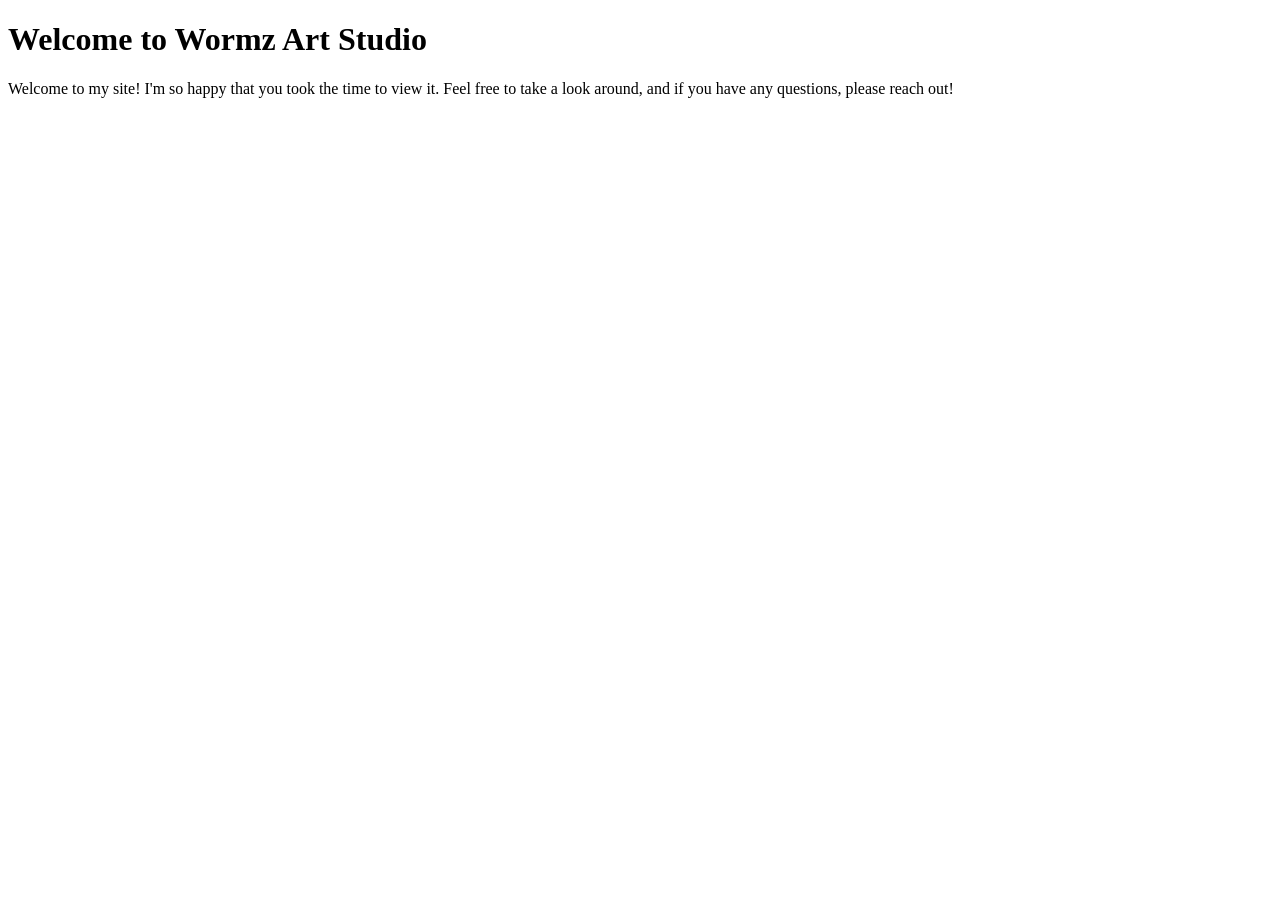
==== index.html @ c2c2b774 "Add homepage" ====
<!DOCTYPE html>
<html lang="en">
<head>
    <meta charset="UTF-8">
    <meta name="viewport" content="width=device-width, initial-scale=1.0">
    <title>Wormz Art Studio</title>
</head>
<body>

    <h1>Welcome to Wormz Art Studio</h1>

    <p>Welcome to my site! I'm so happy that you took the time to view it. Feel free to take a look around, and if you have any questions, please reach out!</p>

</body>
</html>
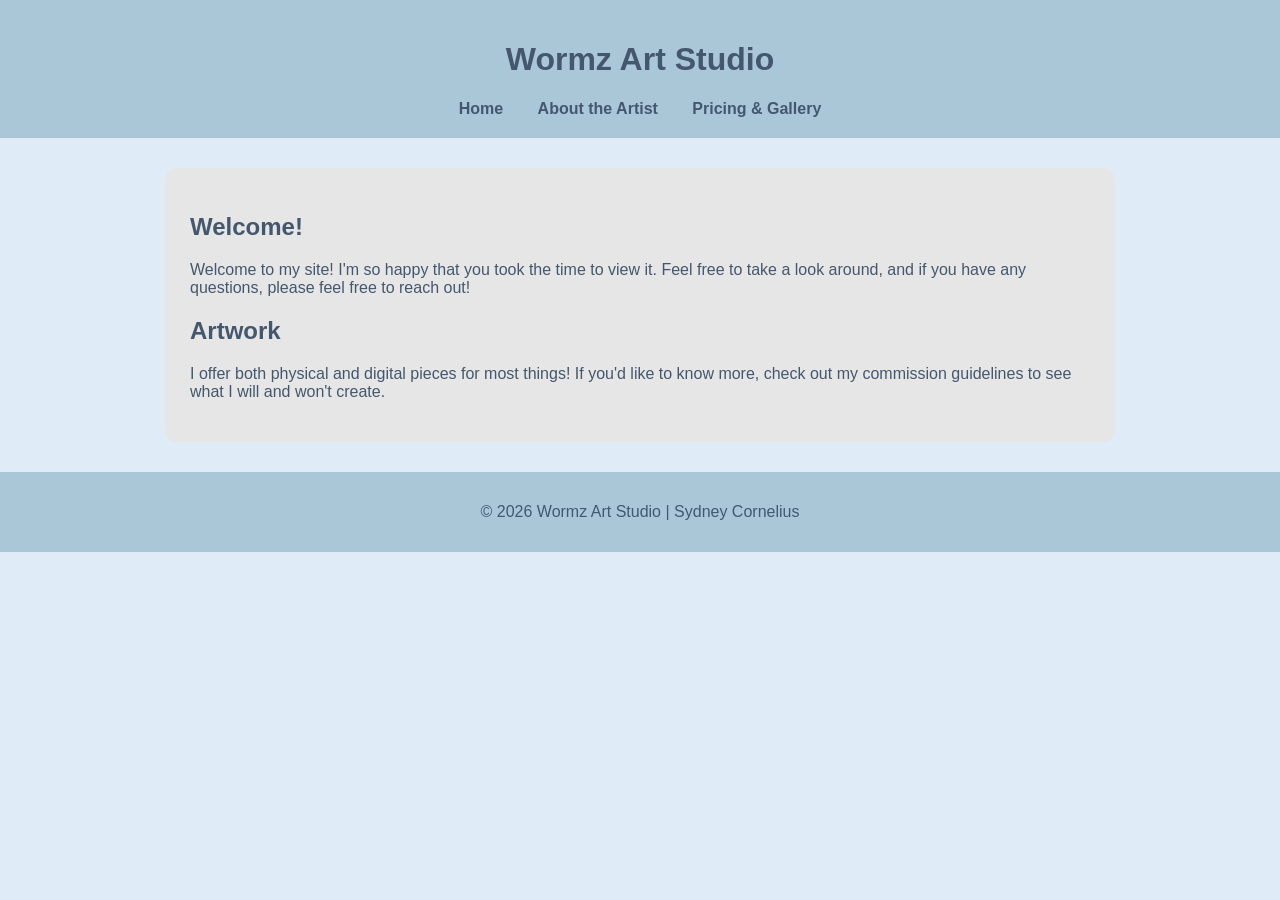
==== commit a0d4b7fc: "Revise index.html with new title and content structure Updated the title and added a header with nav" ====
--- a/index.html
+++ b/index.html
@@ -3,13 +3,46 @@
 <head>
     <meta charset="UTF-8">
     <meta name="viewport" content="width=device-width, initial-scale=1.0">
-    <title>Wormz Art Studio</title>
+    <title>Wormz Art Studio | Home</title>
+
+    <link rel="stylesheet" href="styles/style.css">
 </head>
+
 <body>
 
-    <h1>Welcome to Wormz Art Studio</h1>
+<header>
+    <h1>Wormz Art Studio</h1>
 
-    <p>Welcome to my site! I'm so happy that you took the time to view it. Feel free to take a look around, and if you have any questions, please reach out!</p>
+    <nav>
+        <a href="index.html">Home</a>
+        <a href="about.html">About the Artist</a>
+        <a href="pricing.html">Pricing & Gallery</a>
+    </nav>
+</header>
+
+<main>
+
+    <h2>Welcome!</h2>
+
+    <p>
+        Welcome to my site! I'm so happy that you took the time to view it.
+        Feel free to take a look around, and if you have any questions,
+        please feel free to reach out!
+    </p>
+
+    <h2>Artwork</h2>
+
+    <p>
+        I offer both physical and digital pieces for most things! If you'd
+        like to know more, check out my commission guidelines to see what
+        I will and won't create.
+    </p>
+
+</main>
+
+<footer>
+    <p>&copy; 2026 Wormz Art Studio | Sydney Cornelius</p>
+</footer>
 
 </body>
 </html>
--- a/styles/style.css
+++ b/styles/style.css
@@ -0,0 +1,38 @@
+body {
+    background-color: #DFEBF6;
+    color: #44576D;
+    font-family: "Comic Sans MS", cursive, sans-serif;
+    margin: 0;
+}
+
+header {
+    background-color: #AAC7D8;
+    padding: 20px;
+    text-align: center;
+}
+
+h1, h2 {
+    font-family: Verdana, sans-serif;
+}
+
+nav a {
+    color: #44576D;
+    margin: 0 15px;
+    text-decoration: none;
+    font-weight: bold;
+}
+
+main {
+    max-width: 900px;
+    margin: 30px auto;
+    padding: 25px;
+    background-color: #E6E6E6;
+    border-radius: 12px;
+}
+
+footer {
+    background-color: #AAC7D8;
+    text-align: center;
+    padding: 15px;
+    margin-top: 30px;
+}
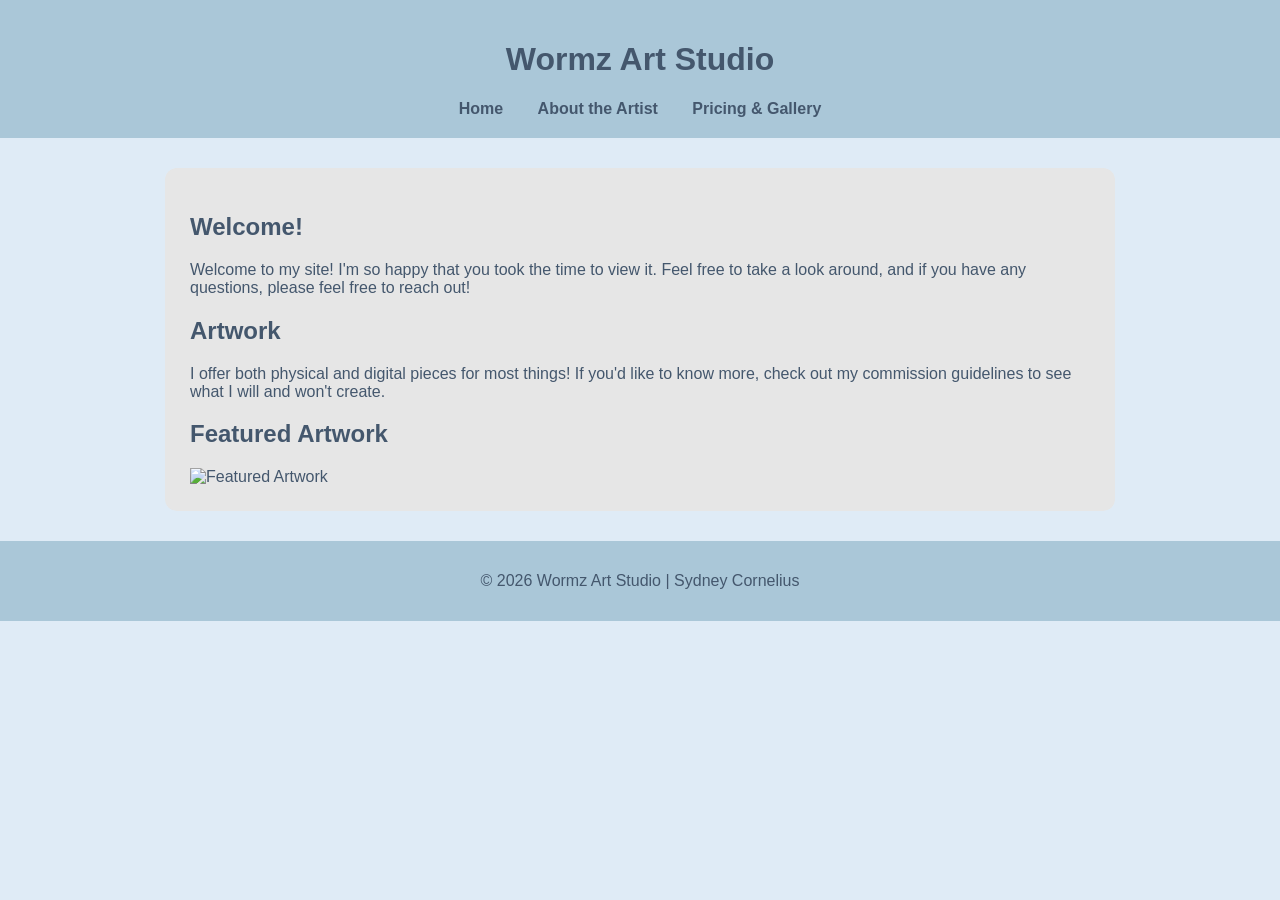
==== commit b9fae299: "Add featured artwork section to index.html" ====
--- a/index.html
+++ b/index.html
@@ -37,6 +37,8 @@
         like to know more, check out my commission guidelines to see what
         I will and won't create.
     </p>
+    <h2>Featured Artwork</h2>
+    <img src="images/wormz_image2.jpg" alt="Featured Artwork" width="300">
 
 </main>
 
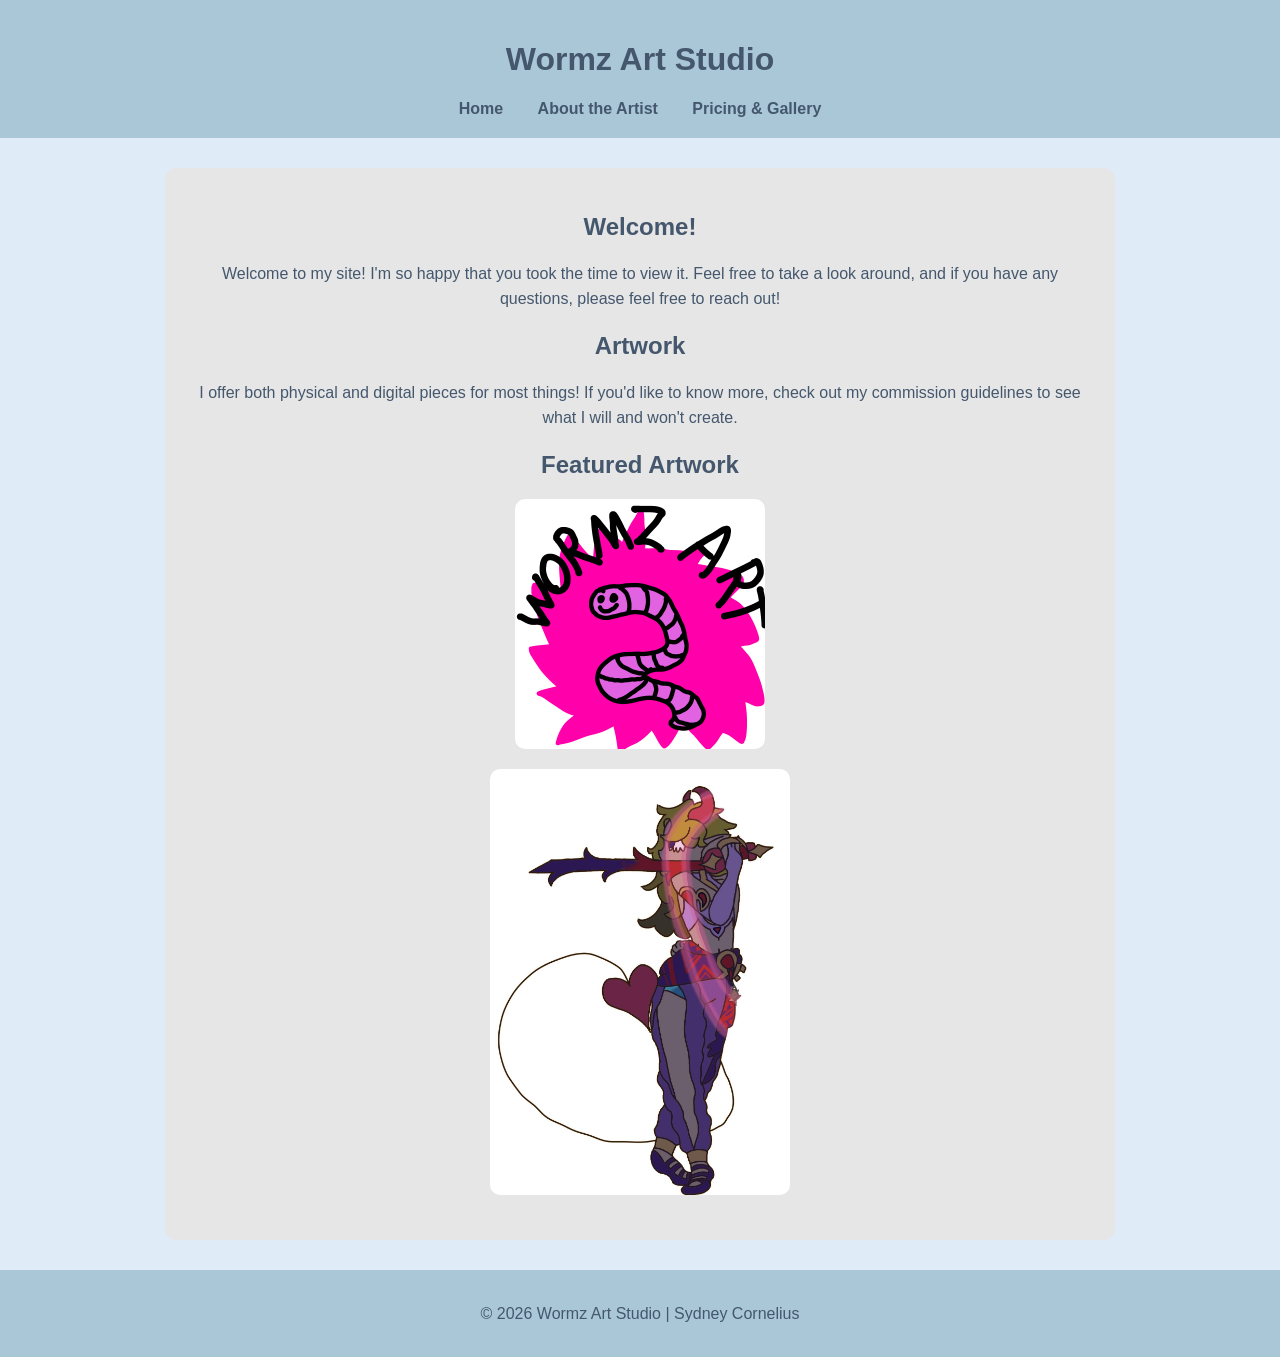
==== commit 6e6e9f9b: "Update index.html" ====
--- a/index.html
+++ b/index.html
@@ -38,7 +38,9 @@
         I will and won't create.
     </p>
     <h2>Featured Artwork</h2>
-    <img src="images/wormz_image2.jpg" alt="Featured Artwork" width="300">
+    <img src="images/wormz_image_1.png" alt="Wormz Art Studio Logo" width="250">
+
+<img src="images/wormz_image_2.jpg" alt="Featured Artwork" width="300">
 
 </main>
 
--- a/styles/style.css
+++ b/styles/style.css
@@ -36,3 +36,18 @@
     padding: 15px;
     margin-top: 30px;
 }
+img {
+    display: block;
+    margin: 20px auto;
+    max-width: 100%;
+    border-radius: 10px;
+}
+
+h2 {
+    text-align: center;
+}
+
+p {
+    line-height: 1.6;
+    text-align: center;
+}
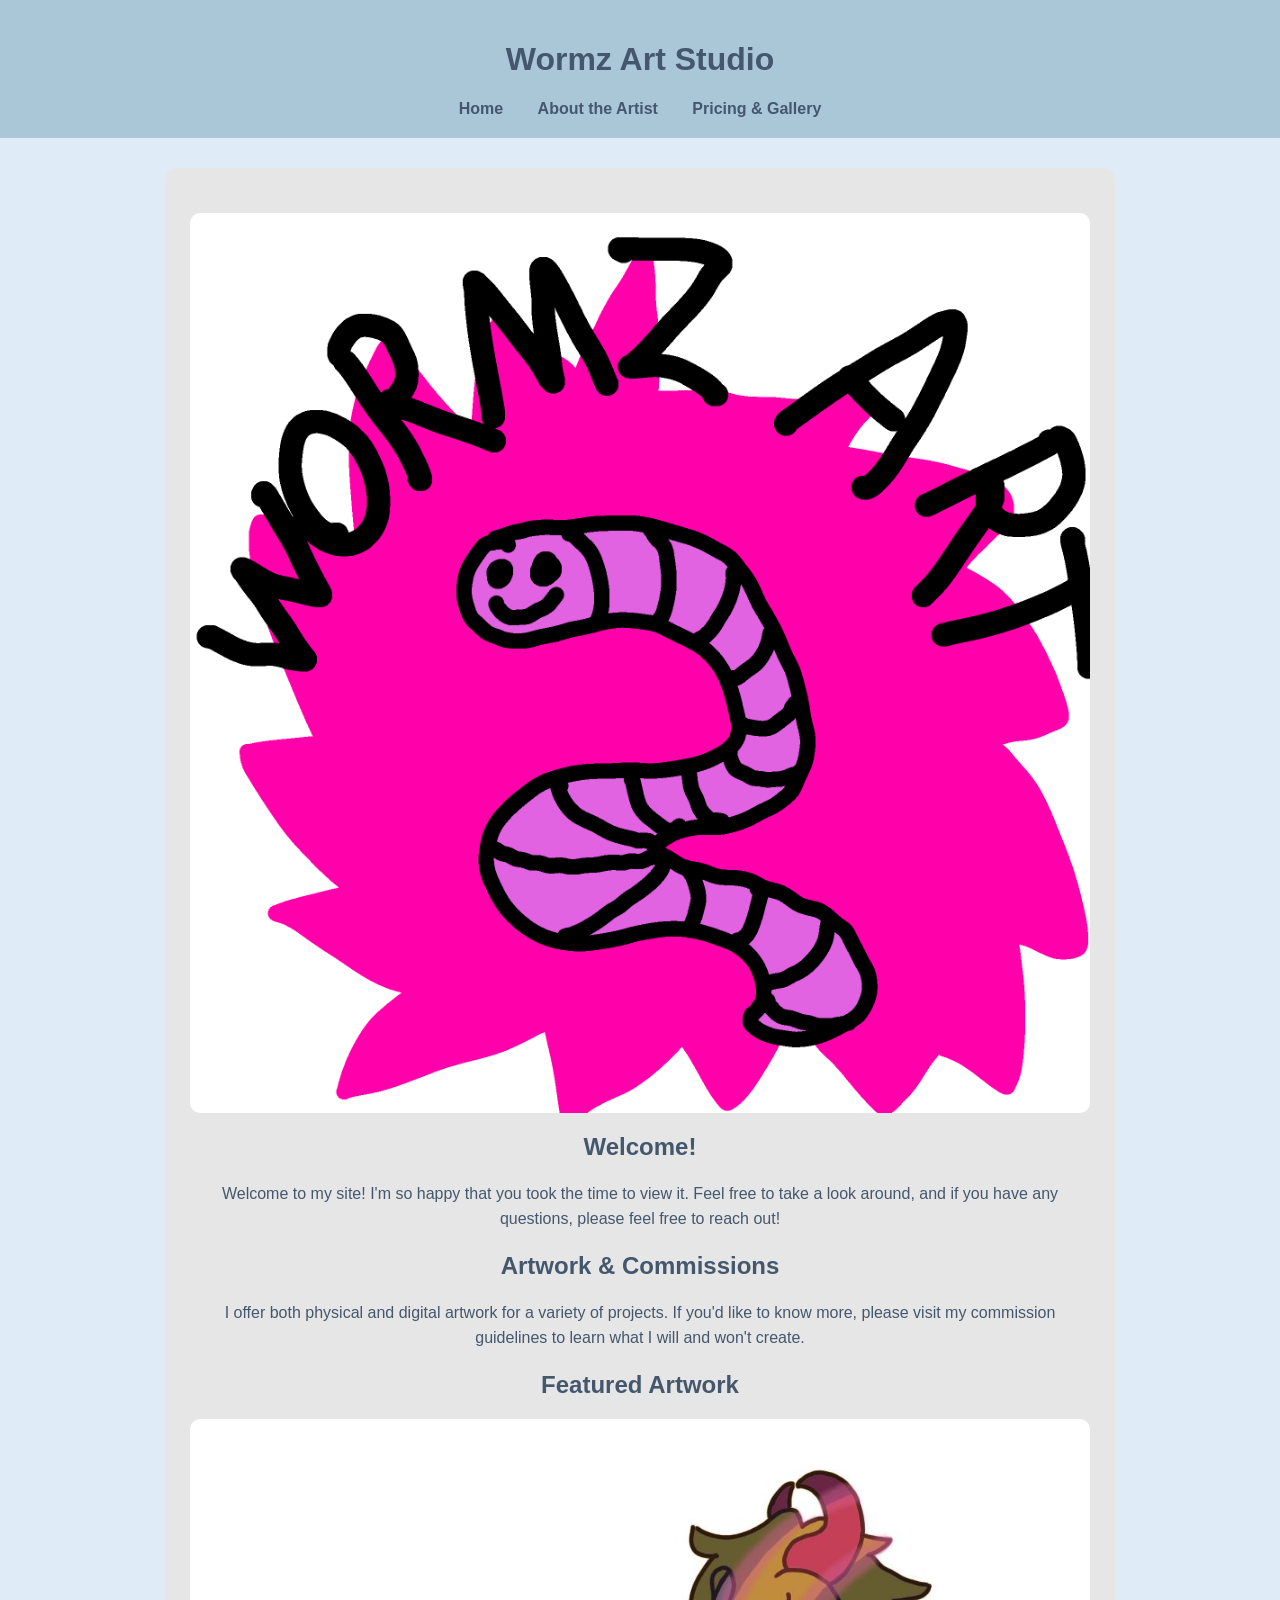
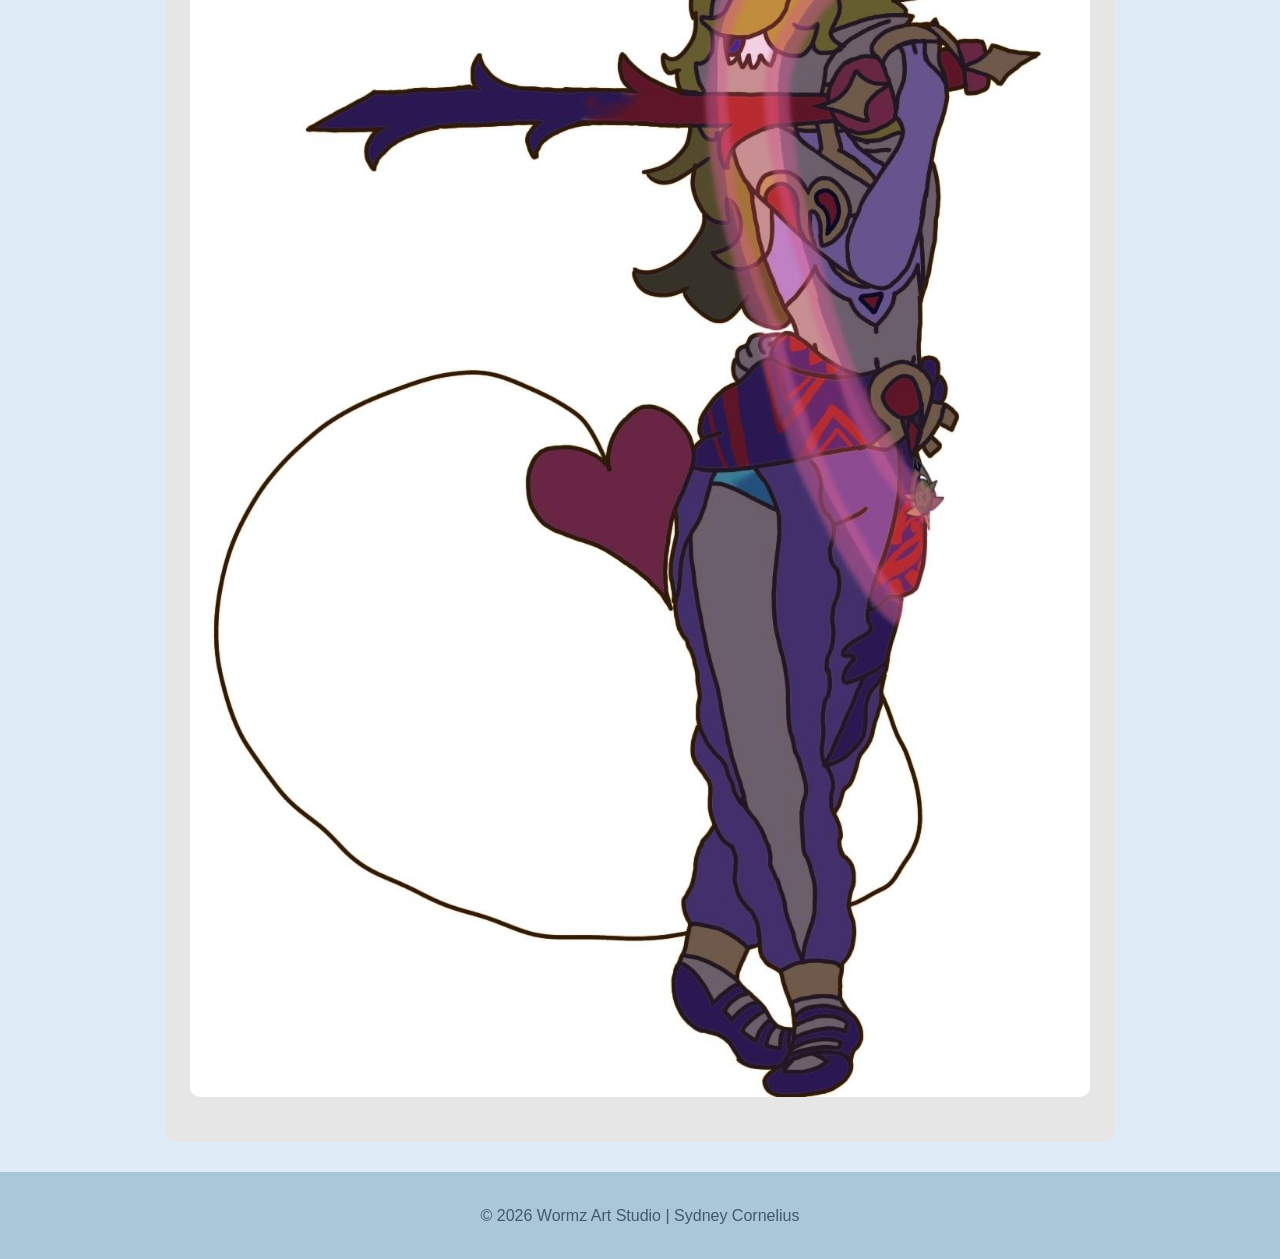
==== commit 268ef1a4: "Refactor HTML structure and update content" ====
--- a/index.html
+++ b/index.html
@@ -10,43 +10,45 @@
 
 <body>
 
-<header>
-    <h1>Wormz Art Studio</h1>
+    <header>
+        <h1>Wormz Art Studio</h1>
 
-    <nav>
-        <a href="index.html">Home</a>
-        <a href="about.html">About the Artist</a>
-        <a href="pricing.html">Pricing & Gallery</a>
-    </nav>
-</header>
+        <nav>
+            <a href="index.html">Home</a>
+            <a href="about.html">About the Artist</a>
+            <a href="pricing.html">Pricing & Gallery</a>
+        </nav>
+    </header>
 
-<main>
+    <main>
 
-    <h2>Welcome!</h2>
+        <img src="./images/wormz_image_1.png" alt="Wormz Art Studio Logo">
 
-    <p>
-        Welcome to my site! I'm so happy that you took the time to view it.
-        Feel free to take a look around, and if you have any questions,
-        please feel free to reach out!
-    </p>
+        <h2>Welcome!</h2>
 
-    <h2>Artwork</h2>
+        <p>
+            Welcome to my site! I'm so happy that you took the time to view it.
+            Feel free to take a look around, and if you have any questions,
+            please feel free to reach out!
+        </p>
 
-    <p>
-        I offer both physical and digital pieces for most things! If you'd
-        like to know more, check out my commission guidelines to see what
-        I will and won't create.
-    </p>
-    <h2>Featured Artwork</h2>
-    <img src="images/wormz_image_1.png" alt="Wormz Art Studio Logo" width="250">
+        <h2>Artwork & Commissions</h2>
 
-<img src="images/wormz_image_2.jpg" alt="Featured Artwork" width="300">
+        <p>
+            I offer both physical and digital artwork for a variety of projects.
+            If you'd like to know more, please visit my commission guidelines to
+            learn what I will and won't create.
+        </p>
 
-</main>
+        <h2>Featured Artwork</h2>
 
-<footer>
-    <p>&copy; 2026 Wormz Art Studio | Sydney Cornelius</p>
-</footer>
+        <img src="./images/wormz_image_2.jpg" alt="Featured artwork by Sydney Cornelius">
+
+    </main>
+
+    <footer>
+        <p>&copy; 2026 Wormz Art Studio | Sydney Cornelius</p>
+    </footer>
 
 </body>
 </html>
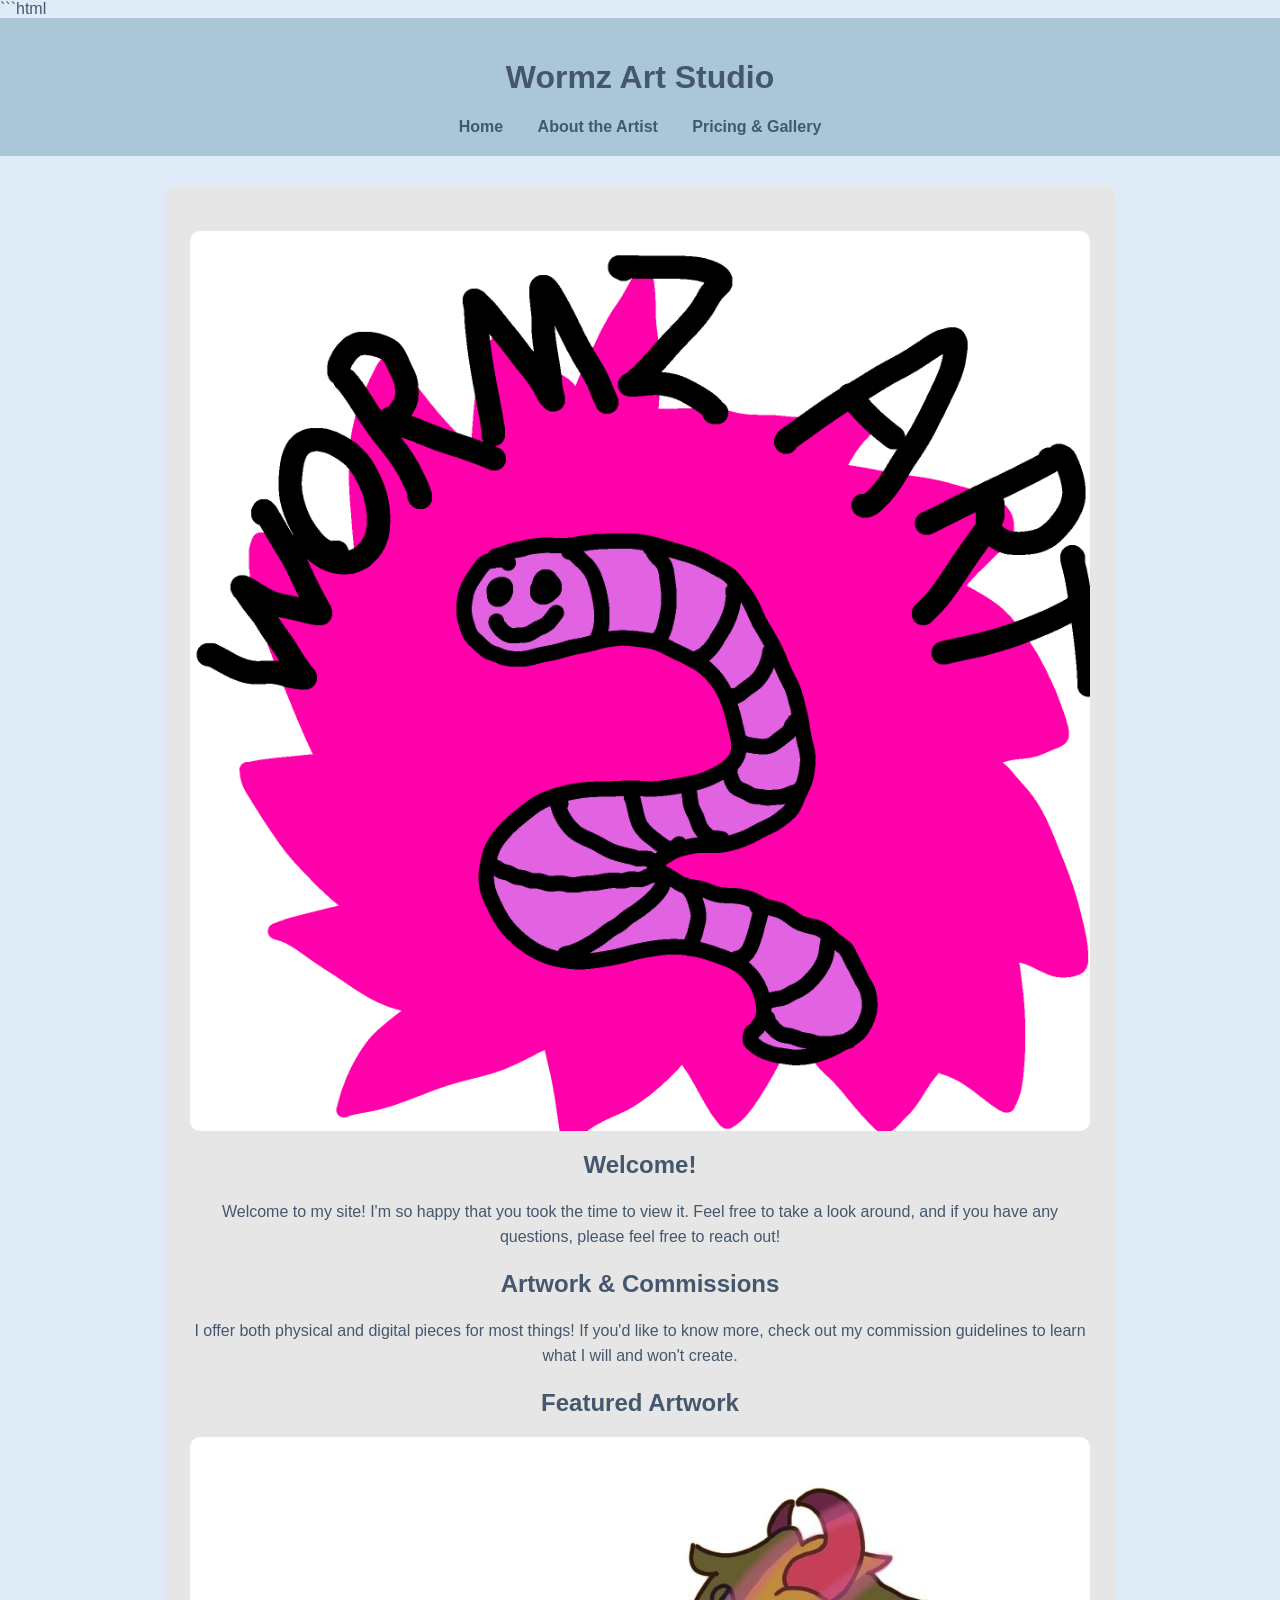
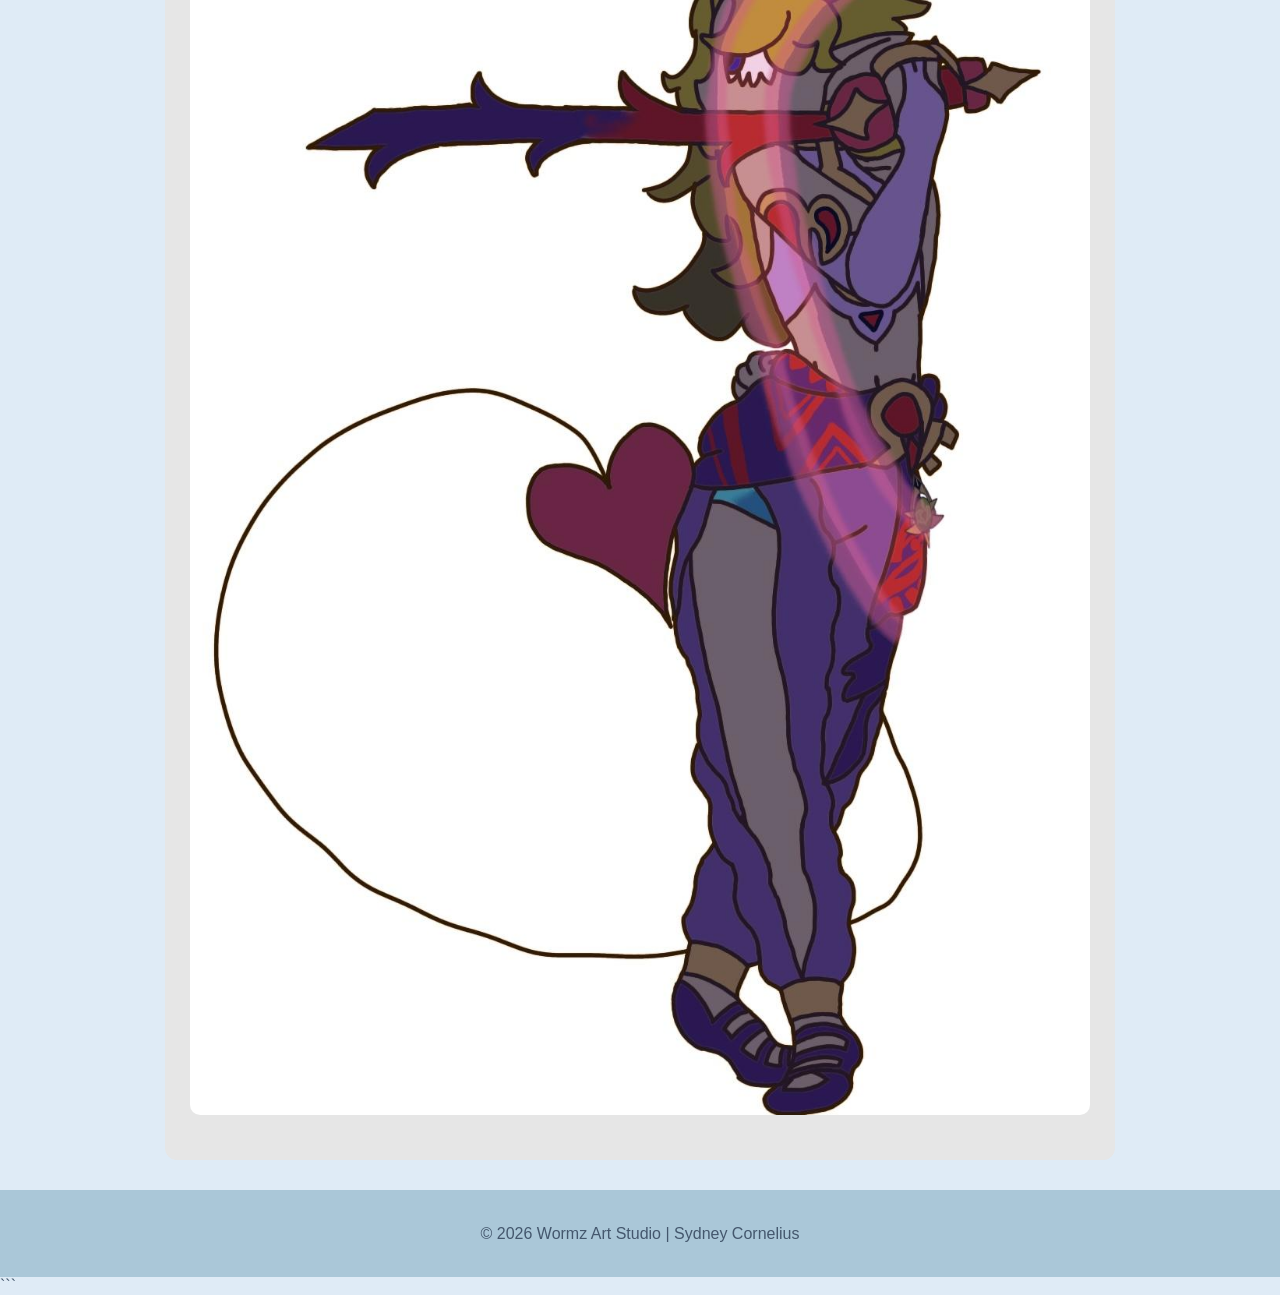
==== commit 089d7fbd: "Refactor HTML structure for better readability" ====
--- a/index.html
+++ b/index.html
@@ -1,3 +1,4 @@
+```html
 <!DOCTYPE html>
 <html lang="en">
 <head>
@@ -10,45 +11,48 @@
 
 <body>
 
-    <header>
-        <h1>Wormz Art Studio</h1>
+<header>
+    <h1>Wormz Art Studio</h1>
 
-        <nav>
-            <a href="index.html">Home</a>
-            <a href="about.html">About the Artist</a>
-            <a href="pricing.html">Pricing & Gallery</a>
-        </nav>
-    </header>
+    <nav>
+        <a href="index.html">Home</a>
+        <a href="about.html">About the Artist</a>
+        <a href="pricing.html">Pricing & Gallery</a>
+    </nav>
+</header>
 
-    <main>
+<main>
 
-        <img src="./images/wormz_image_1.png" alt="Wormz Art Studio Logo">
+    <!-- Logo -->
+    <img src="./images/wormz_image_1.png" alt="Wormz Art Studio Logo">
 
-        <h2>Welcome!</h2>
+    <h2>Welcome!</h2>
 
-        <p>
-            Welcome to my site! I'm so happy that you took the time to view it.
-            Feel free to take a look around, and if you have any questions,
-            please feel free to reach out!
-        </p>
+    <p>
+        Welcome to my site! I'm so happy that you took the time to view it.
+        Feel free to take a look around, and if you have any questions,
+        please feel free to reach out!
+    </p>
 
-        <h2>Artwork & Commissions</h2>
+    <h2>Artwork & Commissions</h2>
 
-        <p>
-            I offer both physical and digital artwork for a variety of projects.
-            If you'd like to know more, please visit my commission guidelines to
-            learn what I will and won't create.
-        </p>
+    <p>
+        I offer both physical and digital pieces for most things! If you'd
+        like to know more, check out my commission guidelines to learn
+        what I will and won't create.
+    </p>
 
-        <h2>Featured Artwork</h2>
+    <h2>Featured Artwork</h2>
 
-        <img src="./images/wormz_image_2.jpg" alt="Featured artwork by Sydney Cornelius">
+    <img src="./images/wormz_image_2.jpg" alt="Featured artwork by Sydney Cornelius">
 
-    </main>
+</main>
 
-    <footer>
-        <p>&copy; 2026 Wormz Art Studio | Sydney Cornelius</p>
-    </footer>
+<footer>
+    <p>&copy; 2026 Wormz Art Studio | Sydney Cornelius</p>
+</footer>
 
 </body>
 </html>
+```
+
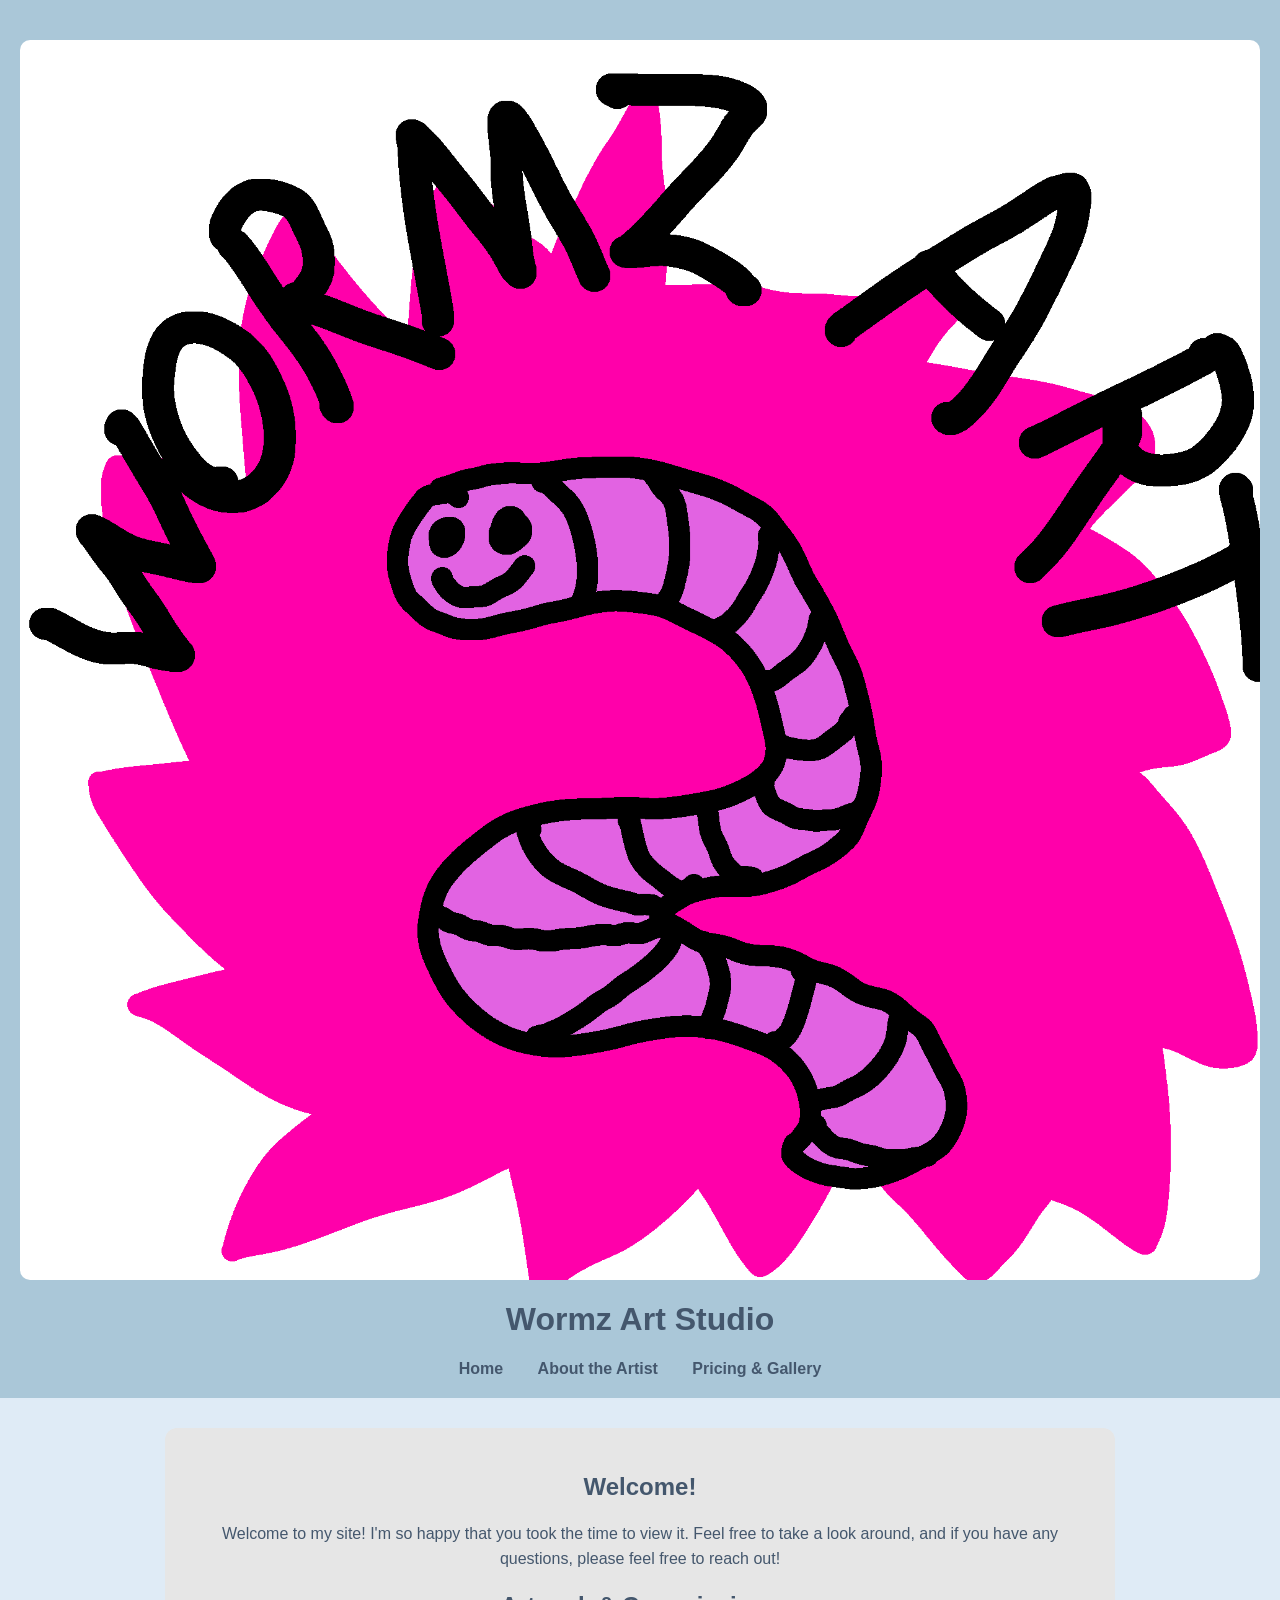
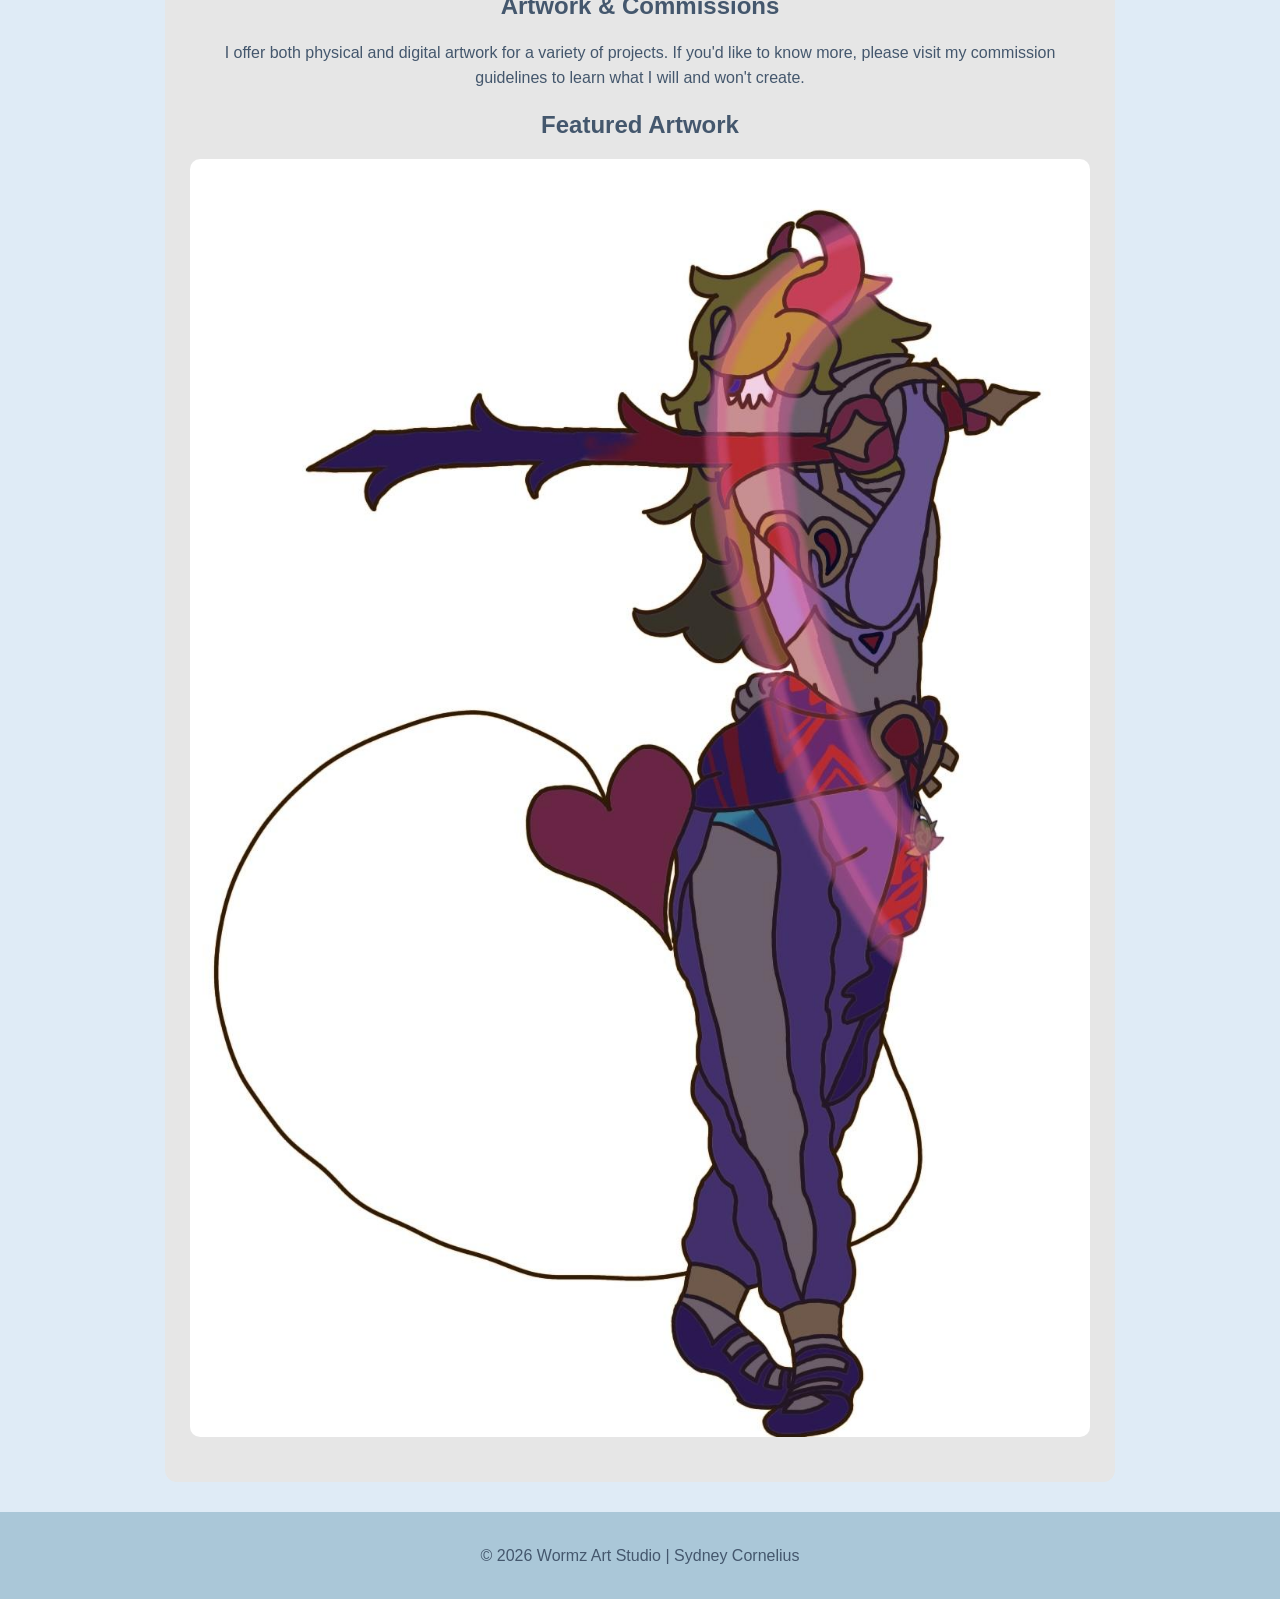
==== commit 46e4c7dc: "Refactor HTML structure and content Updated logo image element and improved text clarity." ====
--- a/index.html
+++ b/index.html
@@ -1,17 +1,16 @@
-```html
 <!DOCTYPE html>
 <html lang="en">
 <head>
     <meta charset="UTF-8">
     <meta name="viewport" content="width=device-width, initial-scale=1.0">
     <title>Wormz Art Studio | Home</title>
-
     <link rel="stylesheet" href="styles/style.css">
 </head>
 
 <body>
 
 <header>
+    <img class="logo" src="./images/wormz_image_1.png" alt="Wormz Art Studio Logo">
     <h1>Wormz Art Studio</h1>
 
     <nav>
@@ -22,10 +21,6 @@
 </header>
 
 <main>
-
-    <!-- Logo -->
-    <img src="./images/wormz_image_1.png" alt="Wormz Art Studio Logo">
-
     <h2>Welcome!</h2>
 
     <p>
@@ -37,15 +32,14 @@
     <h2>Artwork & Commissions</h2>
 
     <p>
-        I offer both physical and digital pieces for most things! If you'd
-        like to know more, check out my commission guidelines to learn
-        what I will and won't create.
+        I offer both physical and digital artwork for a variety of projects.
+        If you'd like to know more, please visit my commission guidelines
+        to learn what I will and won't create.
     </p>
 
     <h2>Featured Artwork</h2>
 
-    <img src="./images/wormz_image_2.jpg" alt="Featured artwork by Sydney Cornelius">
-
+    <img class="featured-art" src="./images/wormz_image_2.jpg" alt="Featured artwork by Sydney Cornelius">
 </main>
 
 <footer>
@@ -54,5 +48,4 @@
 
 </body>
 </html>
-```
 
